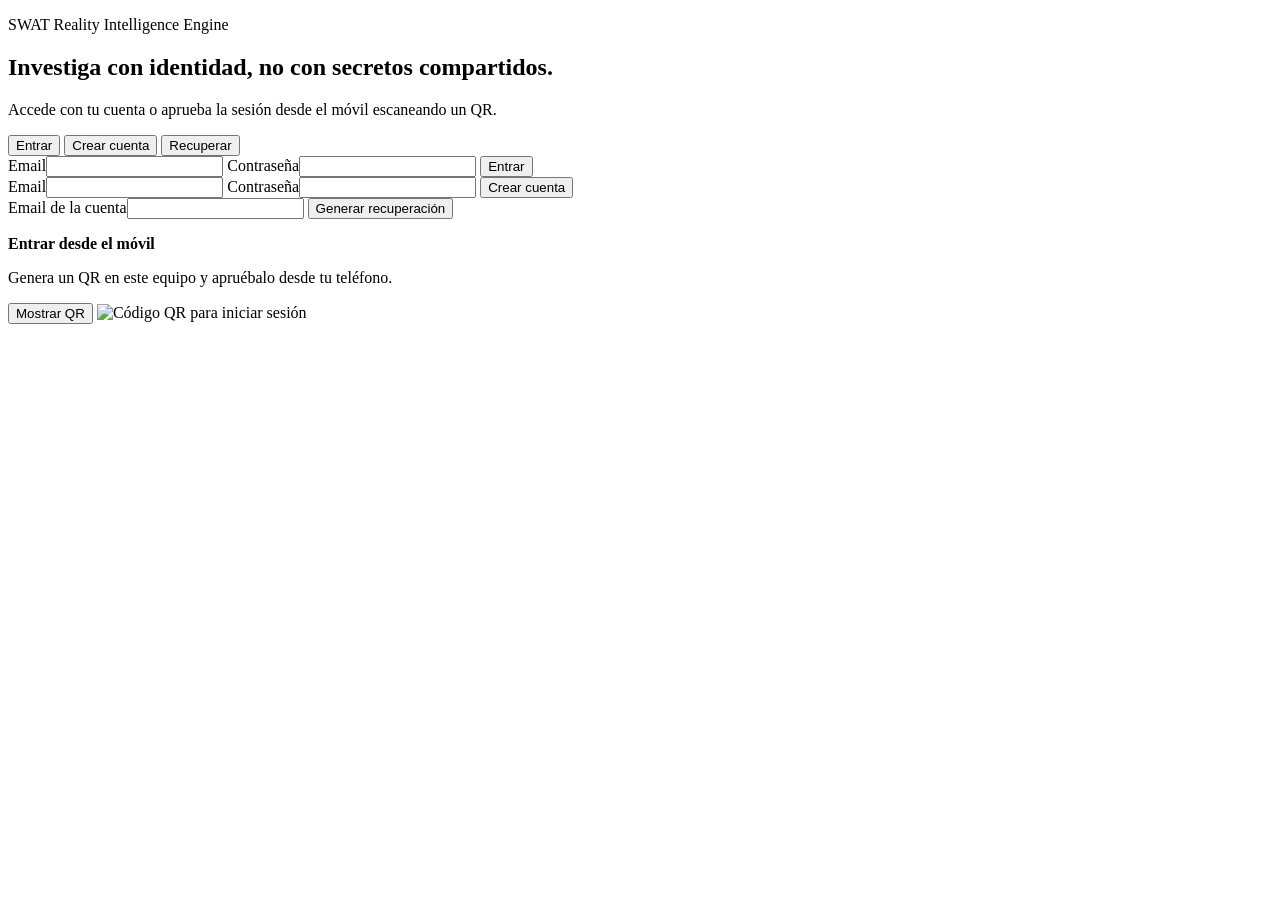
==== app/static/login.html @ aabc2dc8 "mejoras circuntaciales" ====
<!doctype html>
<html lang="es">
  <head>
    <meta charset="utf-8" />
    <meta name="viewport" content="width=device-width, initial-scale=1" />
    <title>Acceso | SWAT RIE</title>
    <link rel="stylesheet" href="/styles.css" />
  </head>
  <body>
    <main class="shell">
      <section class="auth-screen">
        <div class="auth-copy">
          <p class="eyebrow">SWAT Reality Intelligence Engine</p>
          <h1>Investiga con identidad, no con secretos compartidos.</h1>
          <p class="lede">Accede con tu cuenta o aprueba la sesión desde el móvil escaneando un QR.</p>
        </div>
        <div class="auth-panel panel">
          <div class="auth-tabs">
            <button type="button" class="auth-tab active" data-auth-tab="login">Entrar</button>
            <button type="button" class="auth-tab" data-auth-tab="register">Crear cuenta</button>
            <button type="button" class="auth-tab" data-auth-tab="recover">Recuperar</button>
          </div>
          <form id="login-form" class="auth-form">
            <label class="field"><span>Email</span><input id="login-email" type="email" required autocomplete="email" /></label>
            <label class="field"><span>Contraseña</span><input id="login-password" type="password" required autocomplete="current-password" /></label>
            <button class="primary-button full" type="submit">Entrar</button>
          </form>
          <form id="register-form" class="auth-form hidden">
            <label class="field"><span>Email</span><input id="register-email" type="email" required autocomplete="email" /></label>
            <label class="field"><span>Contraseña</span><input id="register-password" type="password" minlength="8" required autocomplete="new-password" /></label>
            <button class="primary-button full" type="submit">Crear cuenta</button>
          </form>
          <form id="recover-form" class="auth-form hidden">
            <label class="field"><span>Email de la cuenta</span><input id="recover-email" type="email" required /></label>
            <button class="secondary-button full" type="submit">Generar recuperación</button>
            <p id="recovery-result" class="muted"></p>
          </form>
          <div class="qr-login">
            <div><strong>Entrar desde el móvil</strong><p class="muted">Genera un QR en este equipo y apruébalo desde tu teléfono.</p></div>
            <button id="start-qr" type="button" class="ghost-button full">Mostrar QR</button>
            <img id="qr-image" class="hidden" alt="Código QR para iniciar sesión" />
            <p id="qr-status" class="muted"></p>
          </div>
        </div>
      </section>
      <div id="toast" class="toast hidden"></div>
    </main>
    <script src="/login.js?v=20260907-2" defer></script>
  </body>
</html>
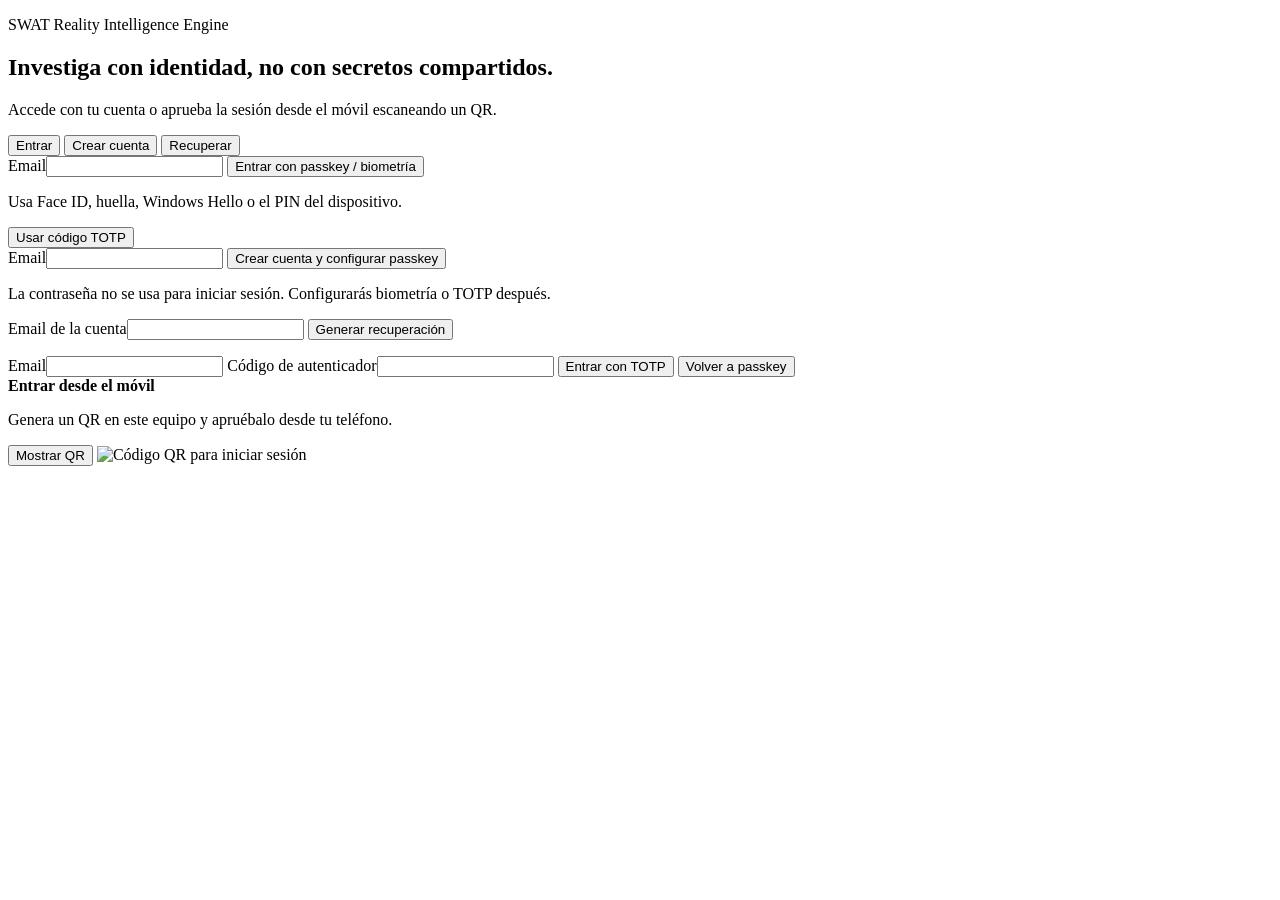
==== commit d01099ac: "cambio de login" ====
--- a/app/static/login.html
+++ b/app/static/login.html
@@ -22,18 +22,25 @@
           </div>
           <form id="login-form" class="auth-form">
             <label class="field"><span>Email</span><input id="login-email" type="email" required autocomplete="email" /></label>
-            <label class="field"><span>Contraseña</span><input id="login-password" type="password" required autocomplete="current-password" /></label>
-            <button class="primary-button full" type="submit">Entrar</button>
+            <button id="passkey-login" class="primary-button full" type="button">Entrar con passkey / biometría</button>
+            <p class="muted auth-help">Usa Face ID, huella, Windows Hello o el PIN del dispositivo.</p>
+            <button id="show-totp-login" class="secondary-button full" type="button">Usar código TOTP</button>
           </form>
           <form id="register-form" class="auth-form hidden">
             <label class="field"><span>Email</span><input id="register-email" type="email" required autocomplete="email" /></label>
-            <label class="field"><span>Contraseña</span><input id="register-password" type="password" minlength="8" required autocomplete="new-password" /></label>
-            <button class="primary-button full" type="submit">Crear cuenta</button>
+            <button class="primary-button full" type="submit">Crear cuenta y configurar passkey</button>
+            <p class="muted auth-help">La contraseña no se usa para iniciar sesión. Configurarás biometría o TOTP después.</p>
           </form>
           <form id="recover-form" class="auth-form hidden">
             <label class="field"><span>Email de la cuenta</span><input id="recover-email" type="email" required /></label>
             <button class="secondary-button full" type="submit">Generar recuperación</button>
             <p id="recovery-result" class="muted"></p>
+          </form>
+          <form id="totp-login-form" class="auth-form hidden">
+            <label class="field"><span>Email</span><input id="totp-email" type="email" required autocomplete="email" /></label>
+            <label class="field"><span>Código de autenticador</span><input id="totp-code" inputmode="numeric" pattern="[0-9]{6}" maxlength="6" required autocomplete="one-time-code" /></label>
+            <button class="primary-button full" type="submit">Entrar con TOTP</button>
+            <button id="show-passkey-login" class="ghost-button full" type="button">Volver a passkey</button>
           </form>
           <div class="qr-login">
             <div><strong>Entrar desde el móvil</strong><p class="muted">Genera un QR en este equipo y apruébalo desde tu teléfono.</p></div>
@@ -45,6 +52,6 @@
       </section>
       <div id="toast" class="toast hidden"></div>
     </main>
-    <script src="/login.js?v=20260907-2" defer></script>
+    <script src="/login.js?v=20260907-3" defer></script>
   </body>
 </html>
